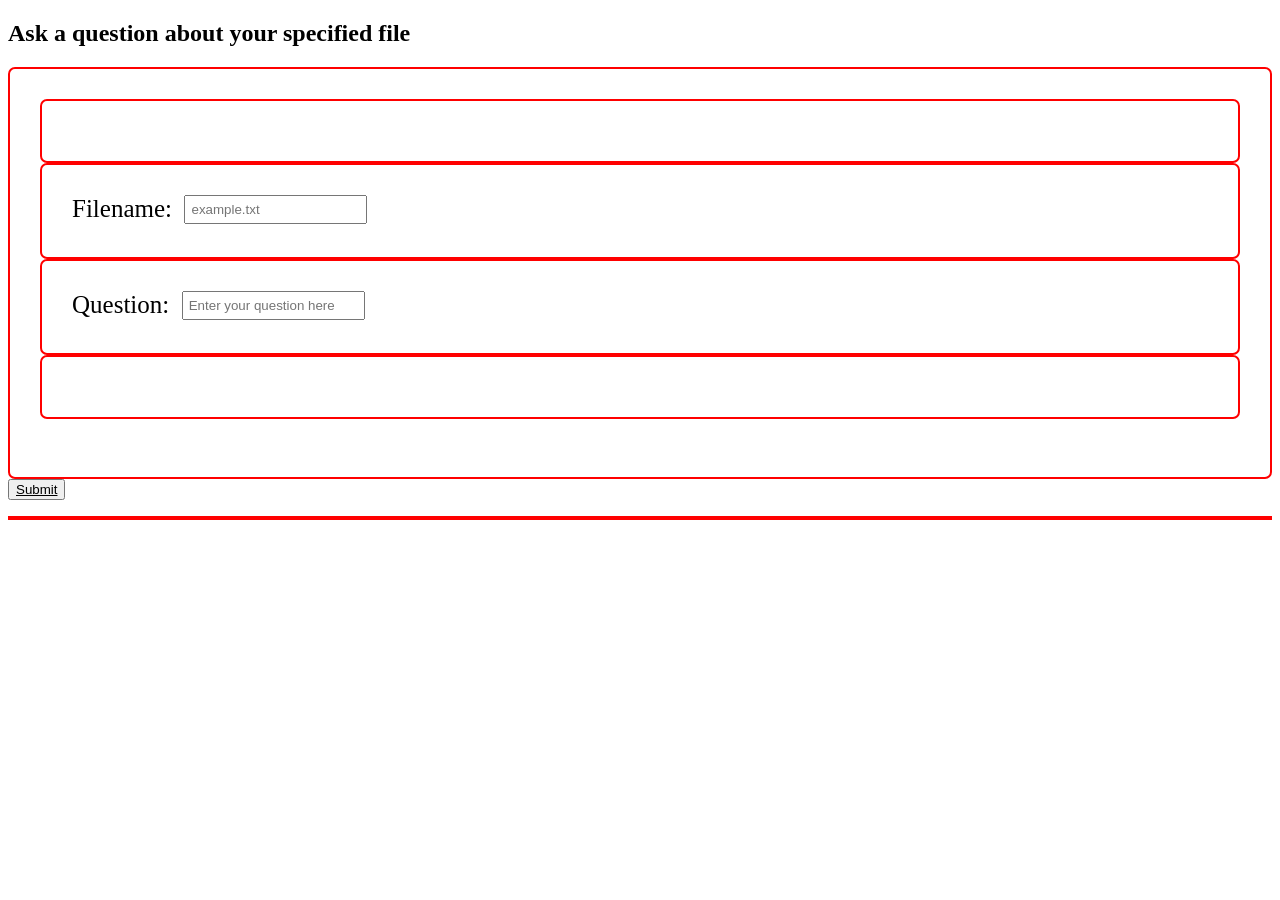
==== static/index.html @ a4325e8e "connected the interface with fastapi server which is connected to the html css" ====
<!DOCTYPE html>
<html lang="en">
<head>
    <meta charset="UTF-8">
    <title>FastAPI HTML</title>
    <link rel="stylesheet" href="/static/style.css">
</head>
<body>

    <h2>Ask a question about your specified file</h2>

    <div class="row">
    <div class="column left"></div>
    <div class="column middle">
        <label for="filenameInput">Filename:</label>&nbsp;
        <input type="text" id="filenameInput" placeholder="example.txt">
    </div>

    <div class="column middle">
        <label for="questionInput">Question:</label>&nbsp;
        <input type="text" id="questionInput" placeholder="Enter your question here">
    </div>
    <div class="column right"></div>
    <br>
    </div>

    <button onclick="submitQuestion()">Submit</button>

    <p id="responseArea"></p>

    <script>
        // 2. Fixed the function name spelling typo
        async function submitQuestion() {
            const filename = document.getElementById('filenameInput').value;
            const question = document.getElementById('questionInput').value;
            const responseArea = document.getElementById('responseArea');

            try {
                
                const response = await fetch('http://127.0.0.1:8000/ask', {
                    method: 'POST',
                    headers: {
                        'Content-Type': 'application/json',
                    },
                    body: JSON.stringify({ 
                        filename: filename,
                        question: question 
                    }), 
                });

                const result = await response.json();
                if (result.error) {
                    responseArea.innerText = "error" + result.error;
                }else {
                    responseArea.innerText = result.answer;
                }
            } catch (error) {
                console.error('Error:', error);
                responseArea.innerText = "Error sending question.";
            }
        }
    </script>
</body>
</html>
---- static/style.css ----
div{
    font-family: 'Times New Roman', Times, serif;
    font-size: 25px;
    border: 2px solid red;
    border-radius: 7px;
    padding: 30px;
}

#filenameInput {
    position: relative;
    top: -3px;
    padding: 5px;
}

#questionInput {
    position: relative;
    top: -3px;
    padding: 5px;
}

[onclick] {
    cursor: pointer;
    text-decoration: underline;
}

#responseArea {
    border: 2px solid red;
    
}
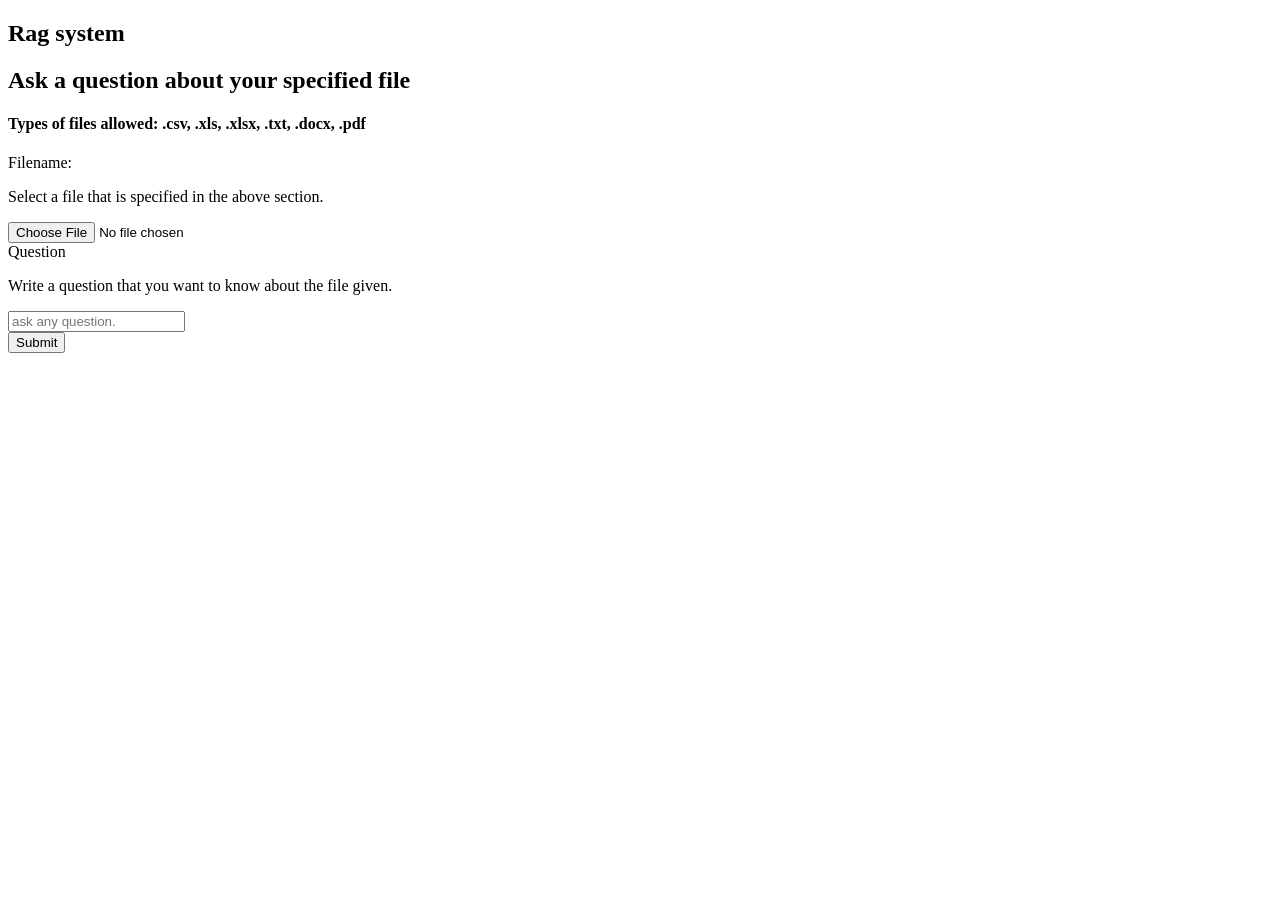
==== commit 351fe65d: "added css but then the ui didnt give response." ====
--- a/static/index.html
+++ b/static/index.html
@@ -1,54 +1,83 @@
 <!DOCTYPE html>
-<html lang="en">
+<html>
 <head>
-    <meta charset="UTF-8">
-    <title>FastAPI HTML</title>
-    <link rel="stylesheet" href="/static/style.css">
+<meta charset="utf-8">
+<title>Fast Api</title>
+<link rel="stylesheet" href="/static/style.css">
 </head>
 <body>
 
-    <h2>Ask a question about your specified file</h2>
+    <h2>Rag system</h2>
 
-    <div class="row">
-    <div class="column left"></div>
-    <div class="column middle">
-        <label for="filenameInput">Filename:</label>&nbsp;
-        <input type="text" id="filenameInput" placeholder="example.txt">
+
+  <div class="column left" style="background-color:white;">
+  </div>
+
+
+    <div class="container">
+        <div class="row1">
+            <h2>Ask a question about your specified file</h2>
+            <h4>Types of files allowed: .csv, .xls, .xlsx, .txt, .docx, .pdf</h3>
+        </div>
+
+        <div class="row2">
+            <label for="filenameInput">Filename: </label><br>
+            <p id="filenameStatement">Select a file that is specified in the above section.</p>
+            <input type="file" id="filenameInput">
+        </div>
+
+        <div class="row3">   
+            <label for="questionInput">Question</label><br>
+            <p id="questionStatement">Write a question that you want to know about the file given.</p>
+            <input type="text" id="questionInput" placeholder="ask any question.">
+        </div>
     </div>
 
-    <div class="column middle">
-        <label for="questionInput">Question:</label>&nbsp;
-        <input type="text" id="questionInput" placeholder="Enter your question here">
+    <div>
+        <button id="submitBtn" onclick="submitQuestion()">Submit</button>
     </div>
-    <div class="column right"></div>
-    <br>
+    
+    <div class="column right" style="background-color:white">
     </div>
-
-    <button onclick="submitQuestion()">Submit</button>
 
     <p id="responseArea"></p>
 
     <script>
         // 2. Fixed the function name spelling typo
         async function submitQuestion() {
-            const filename = document.getElementById('filenameInput').value;
+            const fileInput = document.getElementById('filenameInput');
             const question = document.getElementById('questionInput').value;
             const responseArea = document.getElementById('responseArea');
 
+            if (!fileInput.files || fileInput.files.length === 0) {
+                responseArea.innerText = "Please select a file first.";
+            return;
+            }
+            if (!question.trim()) {
+                responseArea.innerText = "Please enter a question.";
+            return;
+            }
+
+            const formData = new FormData();
+            formData.append("file", fileInput.files[0]);
+            formData.append("question", question);
+
             try {
                 
+                console.log("Sending file:", fileInput.files[0].name);
+                console.log("Sending question:", question);
+
                 const response = await fetch('http://127.0.0.1:8000/ask', {
                     method: 'POST',
-                    headers: {
-                        'Content-Type': 'application/json',
-                    },
-                    body: JSON.stringify({ 
-                        filename: filename,
-                        question: question 
-                    }), 
+                    body: formData
+                    , 
                 });
 
                 const result = await response.json();
+                console.log("Result:", result);         
+                console.log("Answer:", result.answer);
+
+
                 if (result.error) {
                     responseArea.innerText = "error" + result.error;
                 }else {
--- a/static/style.css
+++ b/static/style.css
@@ -1,30 +1,126 @@
-div{
-    font-family: 'Times New Roman', Times, serif;
-    font-size: 25px;
-    border: 2px solid red;
-    border-radius: 7px;
-    padding: 30px;
+/*  {
+  box-sizing: border-box;
+}
+
+body {
+    background-color: lightblue;
+}
+
+/* Create three unequal columns that floats next to each other 
+.container {
+  display: grid;
+  grid-template-rows: repeat(3, 200px); 
+  grid-template-columns: 75vh;        
+  justify-content: center;              
+  gap: 10px;
+
+}
+
+.row1 {
+    border-top: 3px rgb(26, 84, 104);
+    border-radius: 10px;
+    height: 130px;
+    margin-top:-40px;
+    background-color: white;
+}
+
+.row2 {
+    border-radius: 10px;
+    height: 200px;
+    margin-top:-110px;
+    background-color: white
+}
+
+.row3 {
+    border-radius: 10px;
+    height: 200px;
+    margin-top:-110px;
+    background-color: white;
+}
+
+.row4 {
+    margin-top: -110px;
+}
+
+label[for="filenameInput"] {
+    display: inline-block;
+    margin-left: 20px;
+    margin-top: 25px;
+    font-size: 20px;
+    font-family: 'Segoe UI', Tahoma, Geneva, Verdana, sans-serif;
+    font-weight: 500;
+}
+
+label[for="questionInput"] {
+    display: inline-block;
+    margin-left: 20px;
+    margin-top: 25px;
+    font-size: 20px;
+    font-family: 'Segoe UI', Tahoma, Geneva, Verdana, sans-serif;
+    font-weight: 500;
 }
 
 #filenameInput {
-    position: relative;
-    top: -3px;
-    padding: 5px;
+    margin-left: 20px;
+    margin-top: 40px;
+    font-size: 10px;
+    --bg: linear-gradient(180deg,
+            hsla(0, 21%, 80%, 0.681),
+            hsla(0, 25%, 73%, 0.773)),
+        hsl(0, 12%, 72%);
+  box-shadow: 0 1px 2px #25114f66, 0 0 0 1px hsla(129, 24%, 78%, 0.761);
+  background-color: transparent;
+  border: none;
+  line-height: 1;
+  display: flex;
+  align-items: center;
+  gap: .5rem;
+  padding: .25rem .5rem;
+  cursor: pointer;
+  padding-right: 1rem;
+  font-weight: 600;
+  color: #fff;
+  background: var(--bg);
+  white-space: nowrap;
+  border-radius: 6px;
+  border: 1px solid #fff3;
 }
 
 #questionInput {
-    position: relative;
-    top: -3px;
-    padding: 5px;
+    margin-left: 20px;
+    margin-top: 20px;
+    font-size: 20px;
+    border: none;
+ border-radius: 15px;
+ padding: 15px;
+ background-color: #ccb7b7;
+ font-size: medium;
+ font-weight: bold;
+ max-width: 200px;
 }
 
-[onclick] {
-    cursor: pointer;
-    text-decoration: underline;
+
+h2 {
+    margin-left: 10px;
+    font-family: 'Segoe UI', Tahoma, Geneva, Verdana, sans-serif;
+    font-weight: 500;
 }
 
-#responseArea {
-    border: 2px solid red;
-    
+h4 {
+    margin-left: 10px;
 }
 
+p[id="filenameStatement"] {
+    margin-left: 20px;
+}
+
+p[id="questionStatement"] {
+    margin-left: 20px;
+}
+
+p[id="responseArea"] {
+    white-space: pre-wrap
+}
+
+
+ */
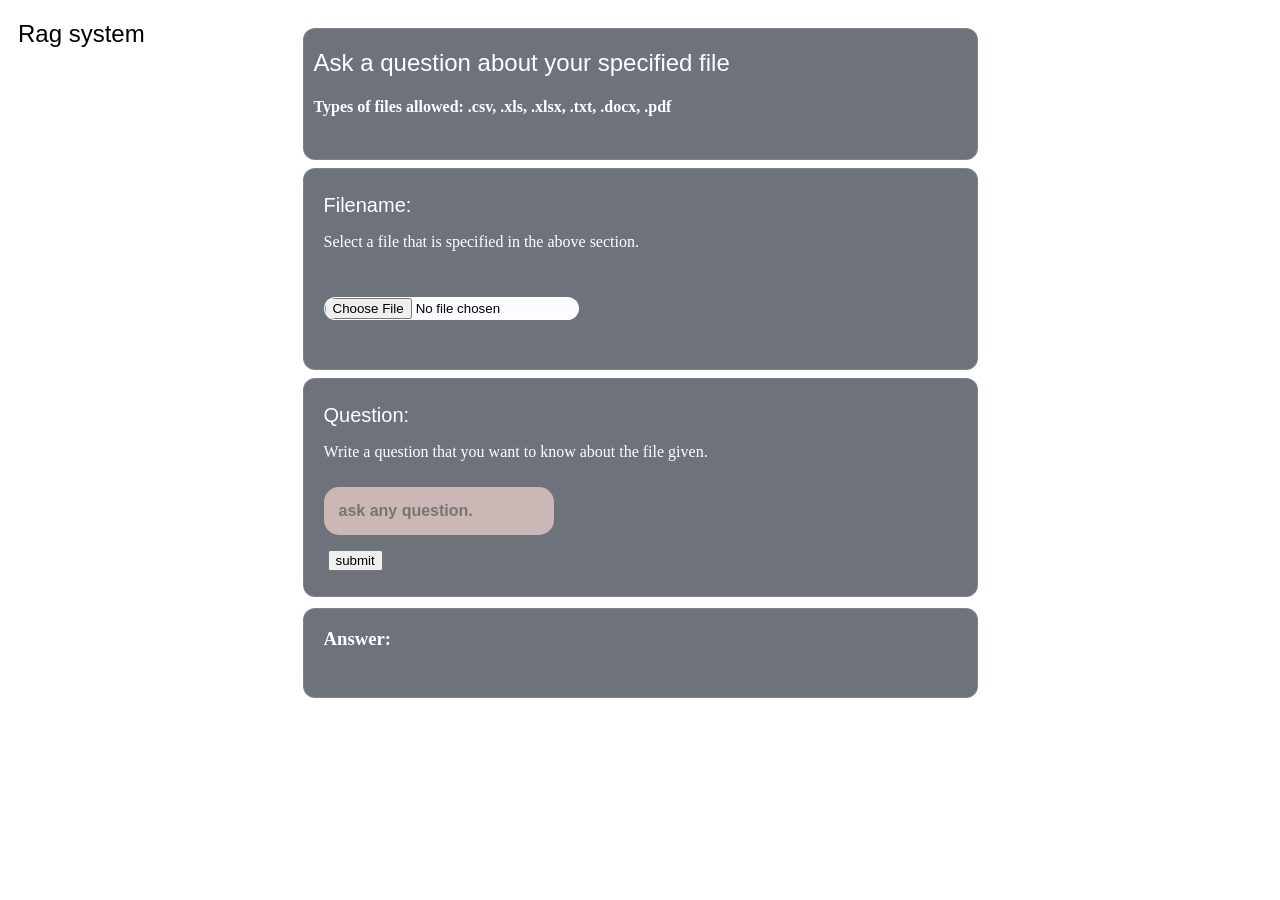
==== commit caee6229: "fixed the issue with the reloading by changing the file directory to out of the current one. changed" ====
--- a/static/index.html
+++ b/static/index.html
@@ -8,7 +8,6 @@
 <body>
 
     <h2>Rag system</h2>
-
 
   <div class="column left" style="background-color:white;">
   </div>
@@ -27,67 +26,98 @@
         </div>
 
         <div class="row3">   
-            <label for="questionInput">Question</label><br>
+            <label for="questionInput">Question: </label><br>
             <p id="questionStatement">Write a question that you want to know about the file given.</p>
-            <input type="text" id="questionInput" placeholder="ask any question.">
+            <input type="text" id="questionInput" placeholder="ask any question."><br>
+            <button type="submit" id="submitBtn">submit</button>
         </div>
+
+        <div class="row4">
+            <h3 id="answer4">Answer: </h3>
+            <div id="loader"></div> 
+            <p id="responseArea"></p>
+        </div>
+
+        
     </div>
 
-    <div>
-        <button id="submitBtn" onclick="submitQuestion()">Submit</button>
-    </div>
+    
+
     
     <div class="column right" style="background-color:white">
     </div>
 
-    <p id="responseArea"></p>
+    
 
     <script>
-        // 2. Fixed the function name spelling typo
-        async function submitQuestion() {
-            const fileInput = document.getElementById('filenameInput');
-            const question = document.getElementById('questionInput').value;
-            const responseArea = document.getElementById('responseArea');
+    const submitBtn = document.querySelector("#submitBtn");
+    submitBtn.addEventListener("click", submitQuestion);
 
-            if (!fileInput.files || fileInput.files.length === 0) {
-                responseArea.innerText = "Please select a file first.";
+    async function submitQuestion(event) {
+        event.preventDefault();
+        
+        // 1. Properly target your HTML elements
+        const fileInput = document.getElementById('filenameInput');
+        const question = document.getElementById('questionInput').value;
+        const responseArea = document.getElementById('responseArea');
+        const btn = document.getElementById('submitBtn');
+        const loader = document.getElementById('loader');
+
+        // 2. Clear previous responses and show the loader
+        responseArea.innerText = "";
+        btn.disabled = true;
+        loader.style.display = "block";
+
+        // Validation checks
+        if (!fileInput.files || fileInput.files.length === 0) {
+            responseArea.innerText = "Please select a file first.";
+            btn.disabled = false;
+            loader.style.display = "none";
             return;
-            }
-            if (!question.trim()) {
-                responseArea.innerText = "Please enter a question.";
+        }
+        if (!question.trim()) {
+            responseArea.innerText = "Please enter a question.";
+            btn.disabled = false;
+            loader.style.display = "none";
             return;
+        }
+
+        const formData = new FormData();
+        formData.append("file", fileInput.files[0]);
+        formData.append("question", question);
+
+        try {
+            console.log("Sending file:", fileInput.files[0].name);
+            console.log("Sending question:", question);
+            
+            const response = await fetch('http://127.0.0.1:8000/ask', {
+                method: 'POST',
+                body: formData
+            });
+
+            if (!response.ok) {
+                const errorData = await response.json().catch(() => ({}));
+                throw new Error(errorData.detail || `Server responded with status ${response.status}`);
             }
 
-            const formData = new FormData();
-            formData.append("file", fileInput.files[0]);
-            formData.append("question", question);
+            const result = await response.json();
+            console.log("Result:", result);         
+            console.log("Answer:", result.answer);
 
-            try {
-                
-                console.log("Sending file:", fileInput.files[0].name);
-                console.log("Sending question:", question);
+            if (result.error) {
+                responseArea.innerText = "error " + result.error;
+            } else {
+                responseArea.innerText = result.answer;
+            }
+        } catch (error) {
+            console.error('Error:', error);
+            responseArea.innerText = "Error sending question.";
+        } finally {
+            btn.disabled = false;
+            loader.style.display = "none";
+        }
+    }
+</script>
 
-                const response = await fetch('http://127.0.0.1:8000/ask', {
-                    method: 'POST',
-                    body: formData
-                    , 
-                });
-
-                const result = await response.json();
-                console.log("Result:", result);         
-                console.log("Answer:", result.answer);
-
-
-                if (result.error) {
-                    responseArea.innerText = "error" + result.error;
-                }else {
-                    responseArea.innerText = result.answer;
-                }
-            } catch (error) {
-                console.error('Error:', error);
-                responseArea.innerText = "Error sending question.";
-            }
-        }
-    </script>
 </body>
 </html>
--- a/static/style.css
+++ b/static/style.css
@@ -1,12 +1,10 @@
-/*  {
-  box-sizing: border-box;
+body {
+  background-image: url("images/web_back1.avif");
+  background-repeat: no-repeat;
+  background-size: cover;
+  background-position: center;
 }
 
-body {
-    background-color: lightblue;
-}
-
-/* Create three unequal columns that floats next to each other 
 .container {
   display: grid;
   grid-template-rows: repeat(3, 200px); 
@@ -17,38 +15,59 @@
 }
 
 .row1 {
-    border-top: 3px rgb(26, 84, 104);
-    border-radius: 10px;
+    color: white;
     height: 130px;
     margin-top:-40px;
-    background-color: white;
+    backdrop-filter: blur(8px) saturate(117%);
+    -webkit-backdrop-filter: blur(8px) saturate(117%);
+    background-color: rgba(17, 25, 40, 0.61);
+    border-radius: 12px;
+    border: 1px solid rgba(255, 255, 255, 0.125);
 }
 
 .row2 {
-    border-radius: 10px;
+    border-radius: 10px;    
     height: 200px;
     margin-top:-110px;
-    background-color: white
+    backdrop-filter: blur(8px) saturate(117%);
+    -webkit-backdrop-filter: blur(8px) saturate(117%);
+    background-color: rgba(17, 25, 40, 0.61);
+    border-radius: 12px;
+    border: 1px solid rgba(255, 255, 255, 0.125);
 }
 
 .row3 {
+    color: white;
     border-radius: 10px;
-    height: 200px;
+    height: 217px;
     margin-top:-110px;
-    background-color: white;
+    backdrop-filter: blur(8px) saturate(117%);
+    -webkit-backdrop-filter: blur(8px) saturate(117%);
+    background-color: rgba(17, 25, 40, 0.61);
+    border-radius: 12px;
+    border: 1px solid rgba(255, 255, 255, 0.125);
 }
 
 .row4 {
-    margin-top: -110px;
+    color: white;
+    margin-top: -90px;
+    backdrop-filter: blur(8px) saturate(117%);
+    -webkit-backdrop-filter: blur(8px) saturate(117%);
+    background-color: rgba(17, 25, 40, 0.61);
+    border-radius: 12px;
+    border: 1px solid rgba(255, 255, 255, 0.125);
 }
 
+
 label[for="filenameInput"] {
+    color: black;
     display: inline-block;
     margin-left: 20px;
     margin-top: 25px;
     font-size: 20px;
     font-family: 'Segoe UI', Tahoma, Geneva, Verdana, sans-serif;
     font-weight: 500;
+    color: white;
 }
 
 label[for="questionInput"] {
@@ -58,37 +77,26 @@
     font-size: 20px;
     font-family: 'Segoe UI', Tahoma, Geneva, Verdana, sans-serif;
     font-weight: 500;
+    color: white;
 }
 
 #filenameInput {
     margin-left: 20px;
-    margin-top: 40px;
-    font-size: 10px;
-    --bg: linear-gradient(180deg,
-            hsla(0, 21%, 80%, 0.681),
-            hsla(0, 25%, 73%, 0.773)),
-        hsl(0, 12%, 72%);
-  box-shadow: 0 1px 2px #25114f66, 0 0 0 1px hsla(129, 24%, 78%, 0.761);
-  background-color: transparent;
-  border: none;
-  line-height: 1;
-  display: flex;
-  align-items: center;
-  gap: .5rem;
-  padding: .25rem .5rem;
-  cursor: pointer;
-  padding-right: 1rem;
-  font-weight: 600;
-  color: #fff;
-  background: var(--bg);
-  white-space: nowrap;
-  border-radius: 6px;
-  border: 1px solid #fff3;
+    margin-top: 30px;
+    backdrop-filter: blur(8px) saturate(117%);
+    -webkit-backdrop-filter: blur(8px) saturate(117%);
+    background-color: rgb(250, 252, 255);
+    border-radius: 12px;
+    border: 1px solid rgba(255, 255, 255, 0.125);
+}
+
+#filenameStatement {
+    color: white;
 }
 
 #questionInput {
     margin-left: 20px;
-    margin-top: 20px;
+    margin-top: 10px;
     font-size: 20px;
     border: none;
  border-radius: 15px;
@@ -98,6 +106,40 @@
  font-weight: bold;
  max-width: 200px;
 }
+
+#submitBtn {
+    margin-left: 24px;
+    margin-top: 15px;
+    
+    
+}
+
+#answer4 {
+    margin-left: 20px;
+}
+
+#responseArea {
+    margin-left: 20px;
+}
+
+
+
+#loader {
+    display: none;
+    margin-left: 20px;
+  border: 8px solid #f3f3f3; /* Light grey */
+  border-top: 8px solid #3498db; /* Blue */
+  border-radius: 50%;
+  width: 20px;
+  height: 20px;
+  animation: spin 2s linear infinite;
+}
+
+@keyframes spin {
+  0% { transform: rotate(0deg); }
+  100% { transform: rotate(360deg); }
+}
+
 
 
 h2 {
@@ -123,4 +165,4 @@
 }
 
 
- */
+
